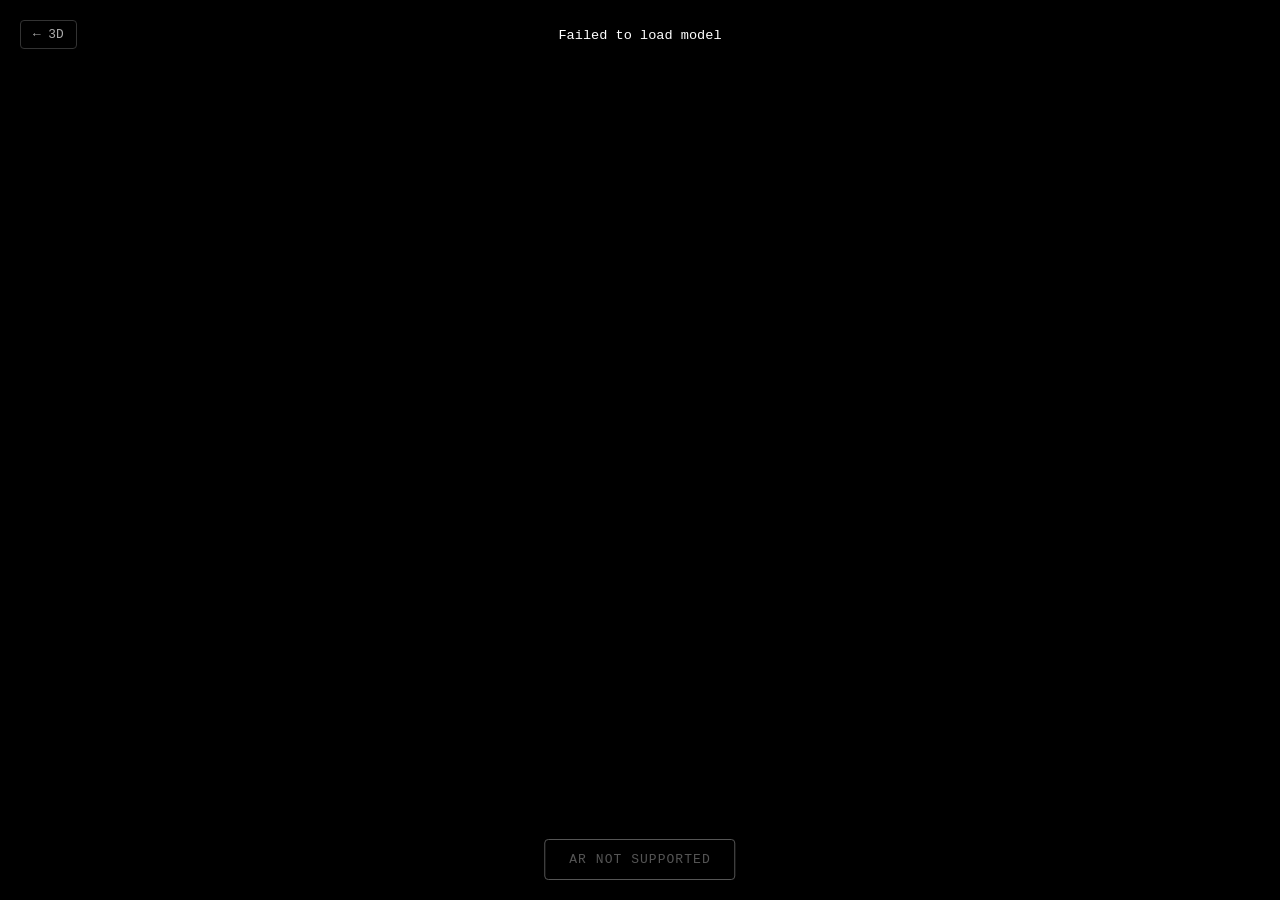
==== ar.html @ 93a704ab "feat: add WebAR support as separate page using WebXR hit-test Agent-Logs-Url: https://github.com/pre" ====
<!DOCTYPE html>
<html lang="fr">
<head>
  <meta charset="UTF-8" />
  <meta name="viewport" content="width=device-width, initial-scale=1.0" />
  <title>wolf404 — AR</title>
  <style>
    *, *::before, *::after { box-sizing: border-box; margin: 0; padding: 0; }

    html, body {
      width: 100%;
      height: 100%;
      overflow: hidden;
      background: #000;
    }

    canvas { display: block; }

    /* Instruction banner shown while AR session is active */
    #ar-instruction {
      position: fixed;
      top: 20px;
      left: 50%;
      transform: translateX(-50%);
      color: #fff;
      font-family: 'Courier New', Courier, monospace;
      font-size: 0.85rem;
      text-align: center;
      white-space: nowrap;
      pointer-events: none;
      z-index: 999;
      background: rgba(0, 0, 0, 0.55);
      padding: 8px 16px;
      border-radius: 4px;
      display: none;
    }

    /* Back-to-3D link */
    #back-link {
      position: fixed;
      top: 20px;
      left: 20px;
      color: #aaa;
      font-family: 'Courier New', Courier, monospace;
      font-size: 0.8rem;
      text-decoration: none;
      z-index: 999;
      background: rgba(0, 0, 0, 0.55);
      padding: 6px 12px;
      border: 1px solid #333;
      border-radius: 4px;
    }

    #back-link:hover { color: #fff; border-color: #666; }
  </style>
</head>
<body>

  <a id="back-link" href="index.html">← 3D</a>
  <div id="ar-instruction">Chargement…</div>

  <!-- Three.js core (self-hosted) -->
  <script type="importmap">
    {
      "imports": {
        "three": "./libs/three/build/three.module.min.js",
        "three/addons/": "./libs/three/examples/jsm/"
      }
    }
  </script>
  <script type="module" src="ar.js"></script>

</body>
</html>
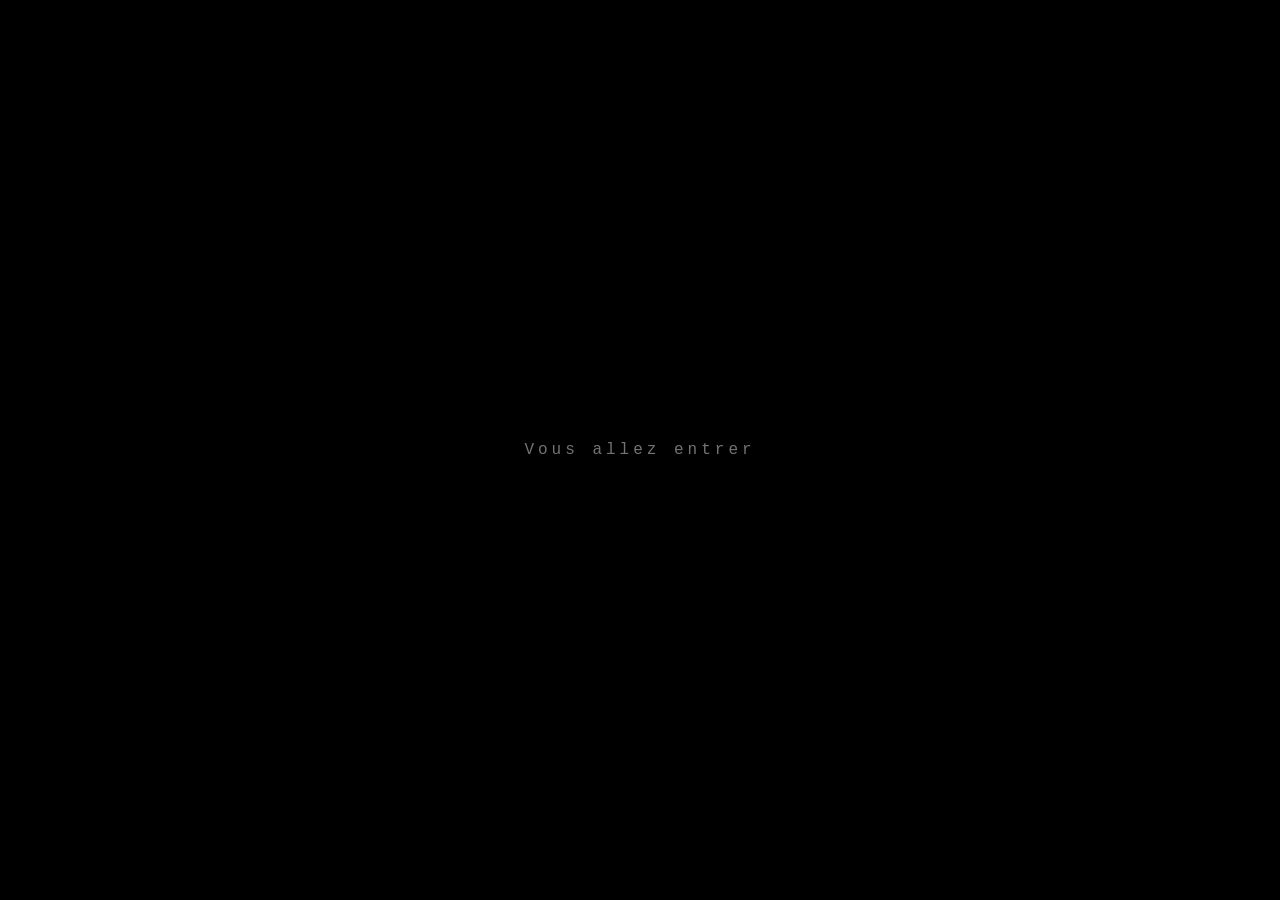
==== commit 16b3b305: "Add minimal intro overlay before entering AR Agent-Logs-Url: https://github.com/prettomanon-ship-it/" ====
--- a/ar.html
+++ b/ar.html
@@ -52,9 +52,37 @@
     }
 
     #back-link:hover { color: #fff; border-color: #666; }
+
+    /* ── Intro overlay ────────────────────────────────────────────────────── */
+    #intro-overlay {
+      position: fixed;
+      inset: 0;
+      background: #000;
+      display: flex;
+      align-items: center;
+      justify-content: center;
+      z-index: 9999;
+      pointer-events: none;
+      animation: introFadeIn 1s ease forwards;
+    }
+
+    #intro-overlay span {
+      color: rgba(255, 255, 255, 0.45);
+      font-family: 'Courier New', Courier, monospace;
+      font-size: 1rem;
+      font-weight: 100;
+      letter-spacing: 0.25em;
+    }
+
+    @keyframes introFadeIn {
+      from { opacity: 0; }
+      to   { opacity: 1; }
+    }
   </style>
 </head>
 <body>
+
+  <div id="intro-overlay"><span>Vous allez entrer</span></div>
 
   <a id="back-link" href="index.html">← 3D</a>
   <div id="ar-instruction">Chargement…</div>
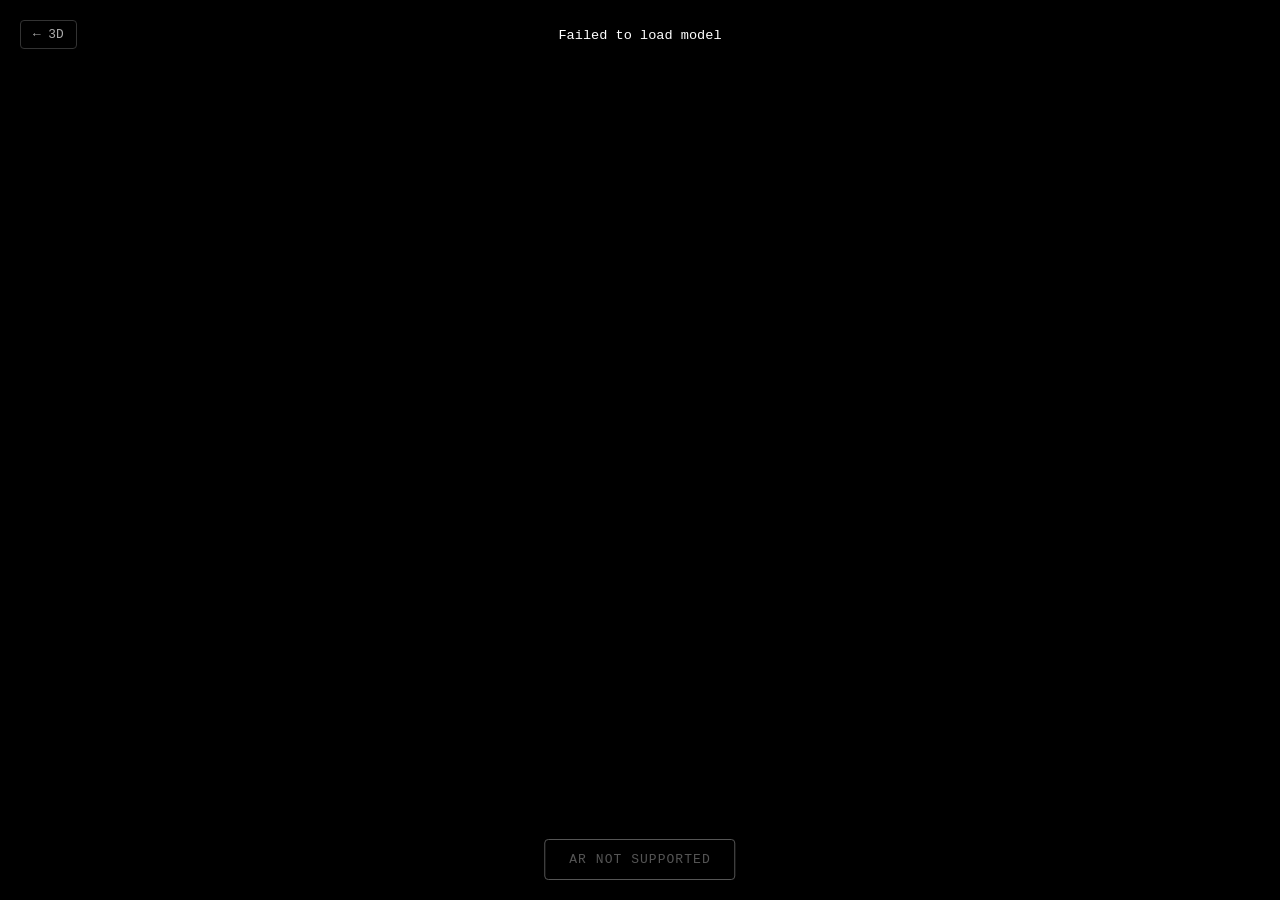
==== commit cc089bd7: "Fix AR startup flow: show intro overlay on top of AR view after session starts Agent-Logs-Url: https" ====
--- a/ar.html
+++ b/ar.html
@@ -57,13 +57,12 @@
     #intro-overlay {
       position: fixed;
       inset: 0;
-      background: #000;
       display: flex;
       align-items: center;
       justify-content: center;
       z-index: 9999;
       pointer-events: none;
-      animation: introFadeIn 1s ease forwards;
+      opacity: 0;
     }
 
     #intro-overlay span {
@@ -72,11 +71,6 @@
       font-size: 1rem;
       font-weight: 100;
       letter-spacing: 0.25em;
-    }
-
-    @keyframes introFadeIn {
-      from { opacity: 0; }
-      to   { opacity: 1; }
     }
   </style>
 </head>
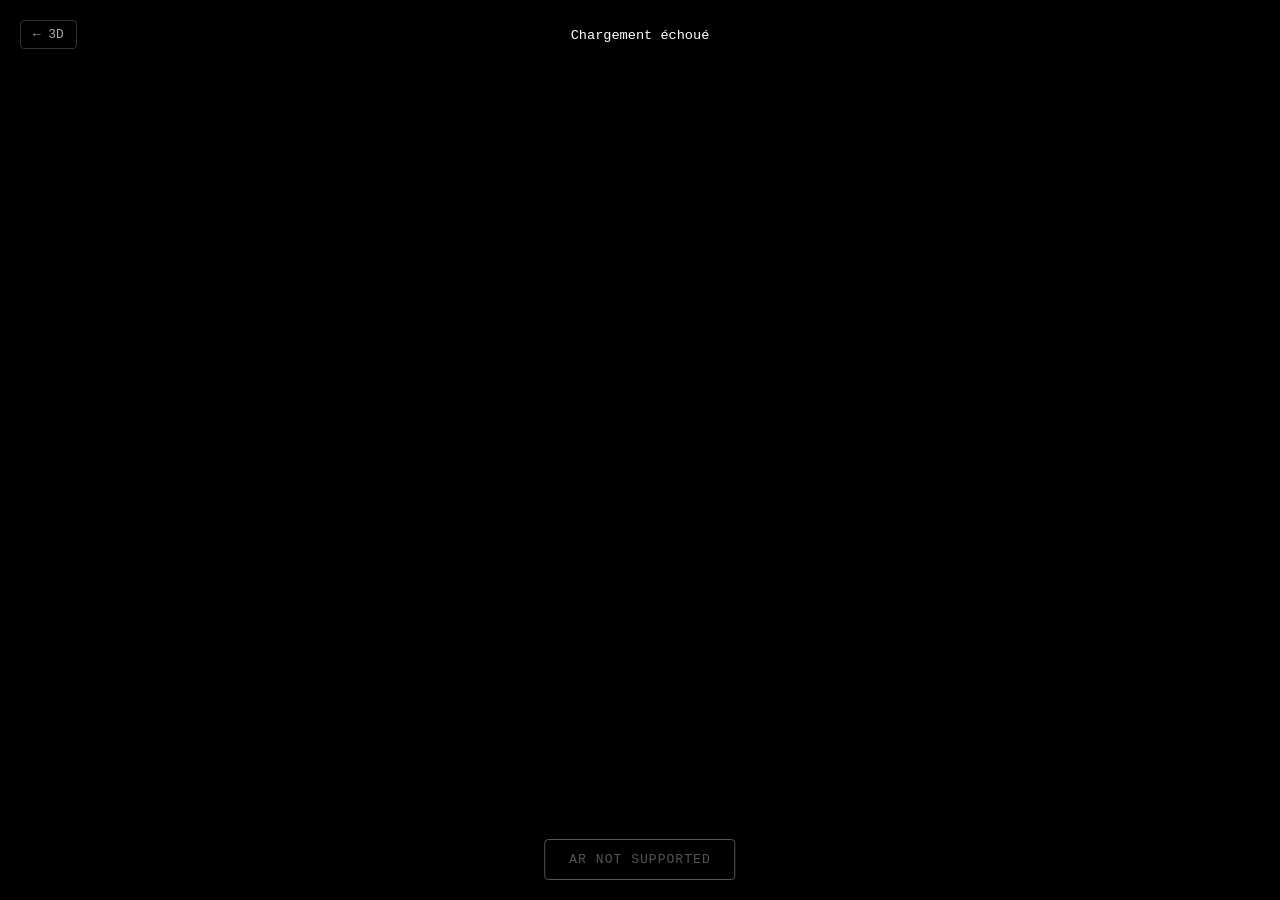
==== commit 3c97a7bc: "Restore yesterday's scene and valid settings (pre-PR #58/#59/#60) Agent-Logs-Url: https://github.com" ====
(no text change in the page or its own stylesheets)
